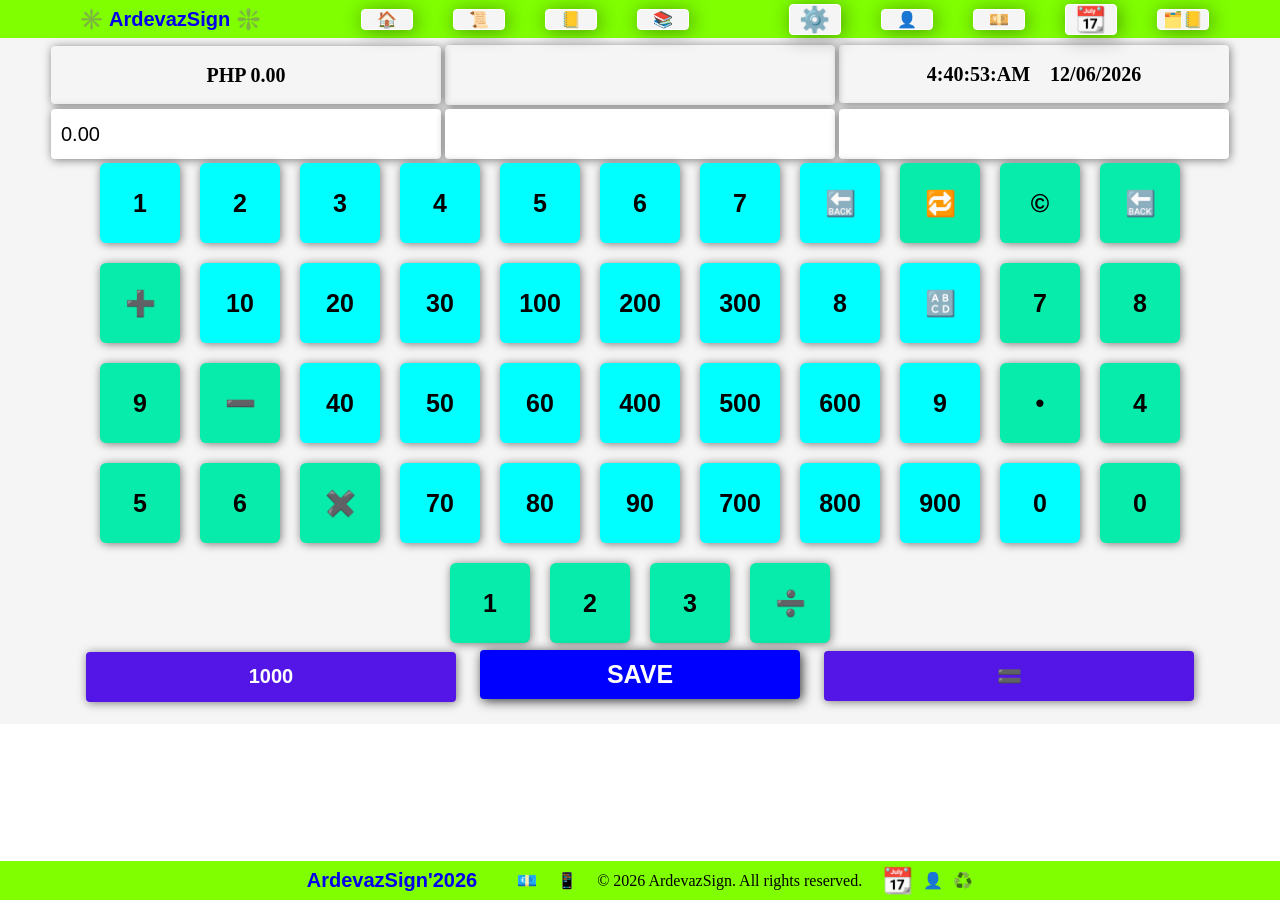
==== index.html @ 174a5bce "Initialize repository pos project" ====
<!DOCTYPE html>
<html lang="en">
<head>
    <meta charset="UTF-8">
    <meta name="viewport" content="width=device-width, initial-scale=1.0">
    <title>🆕MCS POS</title>
    <link rel="stylesheet" href="../css/style.css">
    <style>
     .calendar{
            width: 350px;
            /* height: 350px; */
            margin: 0 auto;
            background: white;
            border-radius: 10px;
            box-shadow: 0 4px 10px rgba(0, 0, 0, 0.5);
            overflow: hidden;
        }
        .header{
            display: flex;
            justify-content: space-between;
            align-items: center;
            background: #007bff;
           color: white;
           padding: 15px;
        }
        .header button {
            background: none;
            border: none;
            color: white;
            font-size: 20px;
            cursor: pointer;
            padding:  5px 10px;
        }
        .header button:hover{
            background: rgba(255, 255, 255, 0.2);
            border-radius: 5px;
        }
        .weekdays, .days{
            display: grid;
            grid-template-columns: repeat(7, 1fr);
            text-align: center;
        }
        .weekdays{
            background: #f0f0f0;
            padding: 10px 0;
            font-weight: 600;
            font-size: 14px;
        }
        .days {
            padding: 10px;
            gap: 5px;
        }
        .days div{
            padding: 10px;
            cursor: pointer;
            border-radius: 5px;
        }
        .days div:hover{
            background: #e3f2fd;
        }
        .days .today {
            background: #007bff;
            color: white;
        }
        .days .other-month{
            color: #ccc;
        }
        .days .selected{
            background: #28a745;
            color: white;
        }
        .sun{
            background: red;
            color: white;
        }
        .sat{
            background: blue;
            color: white;
        }
        .calendarContainer{
            display: none;
          padding: 10px;
          background-color: #28a745;
          position: absolute;
          top:40px;
          right: 20px;
          border-radius: 4px;
        }
        .closeCalendar{
          margin: 10px;
          text-align: center;
          float: right;
          width: 25px;
          height: 25px;
          border-radius: 50%;
          font-size: 25px;
          color: white;
          padding: 2px;
          background: darkolivegreen;
          margin-bottom: 10px;
          cursor: pointer;
        }
        .closeCalendar:hover{
          background: white;
          color: red;
        }
    </style>
</head>
<body>
    <header class="main-header">
        <nav class="nav-menu">
            <span class="logo" ><a href="#">✳️ ArdevazSign ❇️</a></span>
            <ul class="head-list-holder">
                <li class="headList"><a href="#"></a>🏠</li>
                <li class="headList"><a href="./html/salesHistory.html">📜</a></li>
                <li class="headList"><a href="./html/salesList.html">📒</a></li>
                <li class="headList"><a href="./html/salesViewer.html">📚</a></li>
            </ul>
            <ul class="head-list-holder">
                <li class="headList"><button onclick="showModal()">⚙️</button></li>
                <li class="headList"> <a href="./login.html">👤</a> </li>
                <li class="headList">
                    <a href="./html/cashTracker.html">💴</a>
               </li>
                <li class="headList"><button onclick="openCalendar()">📆</button></li>
                <li class="headList"><a href="./html/notes.html">🗂️📒</a></li>
            </ul>
        </nav>
    </header>
    <!-- Main Holder -->
    <section class="section-one">
        <!-- Display Holder Start Here -->
        <div class="firstRowDisplay">
            <!-- Display 1 -->
             <div class="holder-input" id="display1">
               <div class="main-input total-amount" id="totalDisplay" >Total Amount : </div>
             </div>
             <!-- Display 2 -->
             <div id="display2">
               <div class="main-input savedDisplay"  id="savedDisplay" ></div>
             </div>
             <!-- Display 3 -->
             <div class="display" id="display3">
             <div id="clock" class="main-input total-amount" >
                <div  id="time">00:00:00 AM</div>
                <div  id="date">MM/DD/YYYY</div>
             </div>
             </div>
             <!-- ---------- -->
        </div>
        <div class="secondRow">
            <!-- Display 4 -->
          <div class="display" id="display4">
             <input class="main-input" value="0.00" type="text" id="mainDisplay" readonly>
          </div>
          <!-- Display 5 -->
           <div class="display" id="display5">
             <input class="main-input" type="text" id="calculatorInput" readonly>
           </div>
           <!-- Display 6 -->
            <div class="display" id="display6">
             <input class="main-input" type="text" id="monitorInput"   readonly>
          </div>
            <!-- --------- -->
        </div>
        <!-- Display Holder End Here -->
         <!-- Product Holder -->
        <div class="product-holder">
         <!-- 1 -->
        <div>
             <button class="product" onclick="addNumber(1)">1</button>
        </div>
        <!-- 2 -->
        <div>
           
              <button class="product" onclick="addNumber(2)">2</button>
        </div>
        <!-- 3 -->
        <div>
               <button class="product" onclick="addNumber(3)">3</button>
        </div>
        <!-- 4 -->
        <div>
              <button class="product" onclick="addNumber(4)">4</button>
        </div>
        <!-- 5 -->
        <div>
              <button class="product" onclick="addNumber(5)">5</button>
        </div>
        <!-- 6 -->
        <div>
              <button class="product" onclick="addNumber(6)">6</button>
        </div>
        <!-- 7 -->
        <div>
              <button class="product" onclick="addNumber(7)">7</button>
        </div>
        <!-- File -->
        <div>
           
              <button class="product"  onclick="removeLast()" >🔙</button>
        </div>
        <!-- List -->
        <div>
              <button class="productCal" id="switchBtn" onclick="switchInput()">🔁</button>
        </div>
        <!-- Clear -->
        <div>
               <button class="productCal" onclick="clearActive()">©️</button>
        </div>
        <!-- 7 deleteLast() -->
        <div>
               <button class="productCal" onclick="deleteToLeft() ">🔙</button>
        </div>
        <!-- + -->
        <div>
              <button class="productCal" onclick=" typeNumber('+')">➕</button>
        </div>
        <!-- 2nd Line -->
         <!-- 10 -->
        <div>
                <button class="product" onclick="addNumber(10)">10</button>
        </div>
        <!-- 20 -->
        <div>
               <button class="product" onclick="addNumber(20)">20</button>
        </div>
        <!-- 30 -->
        <div>
                <button class="product" onclick="addNumber(30)">30</button>
        </div>
        <!-- 100 -->
        <div>
                <button class="product" onclick="addNumber(100)">100</button>
        </div>
        <!-- 200 -->
        <div>
                 <button class="product" onclick="addNumber(200)">200</button>
        </div>
        <!-- 300 -->
        <div>
               <button class="product" onclick="addNumber(300)">300</button>
        </div>
        <!-- 8 -->
        <div>
                 <button class="product" onclick="addNumber(8)">8</button>
        </div>
        <!-- Vacant -->
        <div>
                 <button class="product" ><a class="historyIcon" href="salesHistory.html">🔠</a></button>
        </div>
        <!-- 7 -->
        <div>
               <button class="productCal" onclick="typeNumber('7')">7</button>
        </div>
        <!-- 8 -->
        <div>
                <button class="productCal" onclick="typeNumber('8')">8</button>
        </div>
        <!-- 9 -->
        <div>
                 <button class="productCal" onclick="typeNumber('9')">9</button>
        </div>
        <!-- - -->
        <div>
                 <button class="productCal" onclick=" typeNumber('-')">➖</button>
        </div>
        <!-- 3rd Line -->
        <div>
               <button class="product" onclick="addNumber(40)">40</button>
        </div>
        <div>
              <button class="product" onclick="addNumber(50)">50</button>
        </div>
        <div>
               <button class="product" onclick="addNumber(60)">60</button>
        </div>
        <div>
                <button class="product" onclick="addNumber(400)">400</button>
        </div>
        <div>
                <button class="product" onclick="addNumber(500)">500</button>
        </div>
        <div>
               <button class="product" onclick="addNumber(600)">600</button>
        </div>
        <div>
                <button class="product" onclick="addNumber(9)">9</button>
        </div>
        <div>
                 <button class="productCal"  onclick=" typeNumber('.')"> •</button>
        </div>
        <div>
               <button class="productCal" onclick="typeNumber('4')">4</button>
        </div>
        <div>
               <button class="productCal" onclick="typeNumber('5')">5</button>
        </div>
        <div>
                <button class="productCal" onclick="typeNumber('6')">6</button>
        </div>
        <div>
                <button class="productCal" onclick="typeNumber('*')">✖️</button>
        </div>
        <!-- Last line -->
        <div>
               <button class="product" onclick="addNumber(70)">70</button>
        </div>
        <div>
               <button class="product" onclick="addNumber(80)">80</button>
        </div>
        <div>
             <button class="product" onclick="addNumber(90)">90</button>
        </div>
        <div>
               <button class="product" onclick="addNumber(700)">700</button>
        </div>
        <div>
                <button class="product" onclick="addNumber(800)">800</button>
        </div>
        <div>
               <button class="product" onclick="addNumber(900)">900</button>
        </div>
        <div>
                <button class="product" onclick="appendToMain('0')">0</button>
        </div>
        <div>
              <button class="productCal" type="button" onclick=" typeNumber('0')">0</button>
        </div>
        <div>
            <button class="productCal" type="button"  onclick="typeNumber('1')">1</button>
        </div>
        <div>
            <button class="productCal" type="button"  onclick="typeNumber('2')">2</button>
        </div>
        <div>
            <button class="productCal" type="button"  onclick="typeNumber('3')" >3</button>
        </div>
        <div>
                <button class="productCal" type="button" onclick=" typeNumber('/')">➗</button>
        </div>
        <!-- marked as 101 Holder -->
        </div>
        <!-- end pannels -->
        <div class="bottomBtn">
             <button class="main-input onethao" type="button" onclick="addNumber(1000)">1000</button>
             <button class="saveBtn" onclick="saveValue()">SAVE</button>
             <button class="main-input onethao" type="button"  onclick="calculateCalculator()">🟰</button>
        </div>
        
</div>
<!-- Product Holder End Tag -->
     
    </section>
    <!-- Main  -->
    <footer>
        <span class="footer-logo">
            <a href="#">ArdevazSign'2026 </a>
        </span>
        <ul class="footer-menu">
            <li><a href="#">💶</a></li>
            <li><a href="#">📱</a></li>
        </ul>
        <p> &copy; <span id="copyYear" > </span> ArdevazSign. All rights reserved. </p>
        <ul>
            <li><button onclick="openCalendar()">📆</button></li>
            <li>👤</li>
            <li>♻️</li>
        </ul>

    </footer>
    <!-- Modal Settings -->
     <div class="setting-container" id="myModal">
        <div class="setting-content">
           
            <span class="close" onclick="hideModal()">&times;</span>

        <h3 class="switchTitle" >Settings</h3>
      <div class="setting-holder">
        <!-- Display 1 -->
        <span class="labelSwitch">Display 1</span>
       <label class="switch">
        <input class="inputSwitch" type="checkbox" onchange="toggleTheme('totalDisplay')">
        <span class="slider"></span>
       </label>
       <!-- Display 2 -->
        <span class="labelSwitch">Display 2</span>
       <label class="switch">
        <input class="inputSwitch" type="checkbox" onchange="toggleTheme('savedDisplay')">
        <span class="slider"></span>
       </label>
       <!-- Display 3 -->
        <span class="labelSwitch">Displayn 3</span>
       <label class="switch">
        <input class="inputSwitch" type="checkbox" onchange="toggleTheme('clock')">
        <span class="slider"></span>
       </label>
       <!-- Display 4 -->
        <span class="labelSwitch">Display 4</span>
       <label class="switch">
        <input class="inputSwitch" type="checkbox" onchange="toggleTheme('mainDisplay')">
        <span class="slider"></span>
       </label>
       <!-- Display 5 -->
       <span class="labelSwitch">Display 5</span>
       <label class="switch">
        <input class="inputSwitch" type="checkbox" onchange="toggleTheme('calculatorInput')">
        <span class="slider"></span>
       </label>
       <!-- Display 6 -->
        <span class="labelSwitch">Display 6</span>
       <label class="switch">
        <input class="inputSwitch" type="checkbox" onchange="toggleTheme('monitorInput')">
        <span class="slider"></span>
       </label>
       </div>
        </div>
     </div>

     <!-- --- --- --- Calendar --- --- --- --- -->
        <div class="calendarContainer" id="calendarModal">
            <span class="closeCalendar" onclick="hideCalendar()">&times;</span>
    <div class="calendar">
        <div class="header">
            <button id="prevBtn">&lt;</button>
            <h3 id="monthYear"></h3>
            <button id="nextBtn">&gt;</button>
        </div>

        <div class="weekdays">
            <div class="sun">Sun</div>
            <div>Mon</div>
            <div>Tue</div>
            <div>Wed</div>
            <div>Thu</div>
            <div>Fri</div>
            <div class="sat">Sat</div>
        </div>

             <div class="days" id="days"></div>
    </div>
    </div>
   <!-- ----- --- Calendar end here --- -----  -->
    <script>
        // Modal Hide & Show
        const calendarModal = document.getElementById('calendarModal');
        const modal = document.getElementById('myModal');

        // Show modal
        function showModal() {
            modal.style.display = 'block';
        }
        function openCalendar(){
          calendarModal.style.display = 'block';
        }
        // Hide Modal
        function hideModal() {
            modal.style.display = 'none';
        }
        function hideCalendar() {
          calendarModal.style.display = 'none';
        }
        // close when click outside modal
        window.onclick = function(event) {
            if (event.target === modal) {
                hideModal();
            }
        }
        window.onclick = function(e) {
            if (e.target === calendarModal) {
                hideCalendar();
            }
        }
        // close when ESC
        document.addEventListener('keydown', function(event) {
            if (event.key === 'Escape') {
                hideModal();
            }
        });
        document.addEventListener('keydown', function(e) {
            if (e.key === 'Escape') {
                hideCalendar();
            }
        });
        // ----------------------------- for settings ---------


const allIds = [
  "totalDisplay",
  "savedDisplay",
  "clock",
  "mainDisplay",
  "calculatorInput",
  "monitorInput"
];

// Toggle Theme
function toggleTheme(idName) {
  const display = document.getElementById(idName);

  // toggle dark class
  display.classList.toggle("dark");

  // save theme
  const theme = display.classList.contains("dark")
    ? "dark"
    : "light";

  localStorage.setItem(idName + "Theme", theme);
}

// Load Saved Themes
function loadThemes() {
  allIds.forEach(id => {
    const display = document.getElementById(id);

    if (!display) return;

    const savedTheme = localStorage.getItem(id + "Theme");

    // checkbox
    const checkbox = document.querySelector(
      `input[onchange="toggleTheme('${id}')"]`
    );

    if (savedTheme === "dark") {
      display.classList.add("dark");

      if (checkbox) {
        checkbox.checked = true;
      }
    } else {
      display.classList.remove("dark");

      if (checkbox) {
        checkbox.checked = false;
      }
    }
  });
}

// Run when page loads
window.addEventListener("DOMContentLoaded", loadThemes);

document.getElementById('copyYear').textContent = new Date().getFullYear();

// ==============================================================Calendar

   let currentDate = new Date();
        let selectedDate = null;

        const monthYear = document.getElementById('monthYear');
        const daysContainer= document.getElementById('days');

        function renderCalendar() {
            const year = currentDate.getFullYear();
            const month = currentDate.getMonth();

            // Month name + year to header
            const monthNames = ["January", "February", "March", "April", "May", "June", "July", "August", "September", "October", "November","December"];

            monthYear.textContent = `${monthNames[month]} ${year}`;


            //  First day ng month at total days
            const firstDay = new Date(year, month, 1).getDay();
            const daysInMonth = new Date(year, month + 1, 0).getDate();
            const daysInPrevMonth = new Date(year, month, 0).getDate();

            daysContainer.innerHTML = ''; 


            // Previous month 

            for (let i = firstDay; i > 0;  i--) {
                const day = document.createElement('div');
                day.textContent = daysInPrevMonth - i + 1;
                day.classList.add('other-month');
                daysContainer.appendChild(day);
            }

            // current month days
            const today = new Date();
            for(let i = 1; i <= daysInMonth; i++) {
                const day = document.createElement('div');
                day.textContent = i;

                // Highlight today
                if (i === today.getDate() && month === today.getMonth() && year === today.getFullYear()) {
                    day.classList.add('today');
                }

                // Click to select date
                day.addEventListener('click', () => {
                    selectedDate = new Date(year, month, i);
                    document.querySelectorAll(' .days div').forEach(d => d.classList.remove('selected'));
                    day.classList.add('selected');
                    alert(`Selected: ${selectedDate.toDateString()}`);
                });
                daysContainer.appendChild(day);
            }

            // Next month na days para mapuno 6 rows
            const totalCells = firstDay + daysInMonth;
            const nextDays = totalCells > 35 ? 42 - totalCells : 35 - totalCells;

            for (let i = 1; i <= nextDays; i++) {
                const day = document.createElement('div');
                day.textContent = 1;
                day.classList.add('other-month');
                daysContainer.appendChild(day);
            }
        }

        // Next month
        document.getElementById('nextBtn').addEventListener('click', () => {
            currentDate.setMonth(currentDate.getMonth() + 1);
            renderCalendar();
        });

        // Previous month
        document.getElementById('prevBtn').addEventListener('click', () => {
            currentDate.setMonth(currentDate.getMonth() - 1);
            renderCalendar();
        });

        // Initial render
        renderCalendar();


    </script>
    <!--   Modal End Here -->
       <script src="../components/scriptA.js"></script>
       <script src="../components/scriptB.js"></script>
   
    
</body>
</html>
---- css/style.css ----
* {
  margin: 0;
  padding: 0;
}
a {
  text-decoration: none;
}
ul li {
  list-style: none;
}
ul {
  display: flex;
  align-items: center;
  justify-content: center;
  column-gap: 10px;
}
.logo a{
  font-family: Verdana, Geneva, Tahoma, sans-serif;
  font-size: 20px;
  font-weight:700 ;
}
.main-header {
  display: flex;
  align-items: center;
  justify-content: center;
  z-index: 101;
  position: fixed;
  top: 0;
  width: 100%;
  height: 30px;
  padding: 4px;
  background-color: chartreuse;
}
.head-list-holder {
  display: flex;
  column-gap: 40px;
}
.headList {
  border-radius: 4px;
  display: flex;
  align-items: center;
  justify-content: center;
  width: 50px;
  background-color: whitesmoke;
  box-shadow: 2px 2px 20px rgba(0, 0, 0, 0.4);
  cursor: pointer;
  border: 1px solid white;
}
.headList:active {
  transform: scale(0.8);
  box-shadow: 15px 15px 15px rgba(0, 0, 0, 0.8);
}
.headList:hover {
  background-color: gray;
  border: 1px solid white;
}
.nav-menu {
  column-gap: 100px;
  justify-content: center;
  align-items: center;
  display: flex;
}
.dailyListHistory {
  margin-top: 40px;
}
.history-section {
  position: relative;
  margin-top: 50px;
  padding: 10px;
}
.section-one {
  position: relative;
  margin-top: 35px;
}
.totalDisplay {
  display: flex;
  justify-content: center;
  align-items: center;
  text-align: left;
}
.main-input {
  font-size: 20px;
  padding: 0px 10px;
  border-radius: 4px;
  border: none;
  box-shadow: 1px 1px 10px rgba(0, 0, 0, 0.5);
  margin-top: 2px;
  width: 370px;
  height: 50px;
  margin-bottom: 2px;
  transition: 0.3s;
}
.main-input.dark {
  background: black;
  color: white;
  border-color: #555;
}
/* ------- Display Pannel ---------- */
.bottomBtn{
  margin-top: 6px;
}
.firstRowDisplay {
  margin-top: 8px;
  display: flex;
  column-gap: 4px;
}
.secondRow {
  display: flex;
  column-gap: 4px;
  margin-bottom: 2px;
}
.saved-value {
  font-weight: 700;
  margin-right: 120px;
}
.saved-time {
  font-weight: 600;
  color: blue;
  font-size: 12px;
}
.savedDisplay {
  overflow-x: hidden;
  padding: 5px 10px;
  font-size: 16px;
  font-weight: 700;
}
/* --------------------------------- */
.product-holder {
  display: flex;
  align-items: center;
  justify-content: center;
  flex-wrap: wrap;
  gap: 20px;
  padding: 0 80px;
}
.product {
  background-color: aqua;
  border-radius: 6px;
  width: 80px;
  height: 80px;
  box-shadow: 1px 1px 10px rgba(0, 0, 0, 0.5);
  cursor: pointer;

  display: flex;
  justify-content: center;
  align-items: center;
}
.product:hover {
  background-color: gray;
}
.product:active {
  transform: scale(0.95);
  background: chartreuse;
  box-shadow: 15px 15px 15px rgba(0, 0, 0, 0.8);
}
.productCal {
  background-color: rgb(8, 236, 171);
  border-radius: 6px;
  width: 80px;
  height: 80px;
  box-shadow: 1px 1px 10px rgba(0, 0, 0, 0.5);
  cursor: pointer;

  display: flex;
  justify-content: center;
  align-items: center;
}
.productCal:hover {
  background-color: gray;
}
.productCal:active {
  transform: scale(0.95);
  background: chartreuse;
  box-shadow: 15px 15px 15px rgba(0, 0, 0, 0.8);
}
button {
  background-color: transparent;
  border: none;
  font-size: 25px;
  font-weight: 600;
}
h1,
h3 {
  text-align: center;
}
h4 {
  font-size: 40px;
  font-weight: 600;
}
.section-one {
  display: flex;
  flex-direction: column;
  justify-content: center;
  align-items: center;
  background-color: whitesmoke;
  padding-bottom: 20px;
}
.saveBtn {
  border-radius: 4px;
  color: white;
  background-color: blue;
  padding: 10px;
  width: 320px;
  margin: 0 20px;
  box-shadow: 2px 2px 12px rgba(0, 0, 0, 0.8);
}
.saveBtn:hover {
  background-color: rgb(30, 255, 0);
  box-shadow: 6px 6px 10px rgba(0, 0, 0, 0.8);
}
.saveBtn:active {
  color: chartreuse;
  border: 1px solid chartreuse;
  transform: scale(0.99);
  background: gray;
  box-shadow: 10px 10px 15px rgba(0, 0, 0, 0.8);
}
.onethao {
  color: white;
  background-color: rgb(84, 22, 231);
}
.onethao:hover {
  background-color: green;
}
.onethao:active {
  transform: scale(0.95);
  background: chartreuse;
  box-shadow: 15px 15px 15px rgba(0, 0, 0, 0.8);
}
#clock {
  align-items: center;
  justify-content: center;
  display: flex;
  column-gap: 20px;
}
/* --- Sales History HTML --- */
.history-section {
  margin-top: 20px;
}
.history-title {
  border: 2px solid white;
  padding: 4px 0;
  background-color: #555;
  color: white;
  margin: 10px 0;
  text-align: center;
  box-shadow: 2px 2px 6px rgba(0, 0, 0, 0.4);
}
.history-title2 {
  width: 94%;
  border: 2px solid white;
  padding: 4px 0;
  background-color: #555;
  color: white;
  margin: 10px 0;
  text-align: center;
  box-shadow: 2px 2px 6px rgba(0, 0, 0, 0.4);
}
/* --- Total Amount CSS*/
.title-holder {
  display: flex;
  align-items: center;
  justify-content: center;
}
.holder-input {
  display: flex;
  justify-content: center;
  align-items: center;
}
.total-amount {
  display: flex;
  justify-content: center;
  align-items: center;
  padding: 4px 10px;
  text-align: center;
  font-size: 20px;
  font-weight: 700;
}
.history-holder {
  background-color: gainsboro;
  width: 100vw;
  height: 100vh;
}
.history-list {
  background-color: #e7e5e5;
  gap: 4px;
  margin: 0;
  padding: 20px;
  overflow-x: auto;
  overflow-y: hidden;
}
.item-holder {
  flex-shrink: 0;
  display: inline-flex;
  height: 100%;
  width: 400px;
  background-color: rgb(0, 0, 0);
  column-gap: 10px;
  margin-bottom: 2px;
  padding: 5px 10px 5px 20px;
}
.value {
  width: 100px;
  color: whitesmoke;
  font-size: 18px;
  font-weight: 700;
}
.time {
  font-size: 14px;
  width: 200px;
  color: chartreuse;
  display: flex;
  flex-direction: row;
}
.deleteBtn {
  cursor: pointer;
  font-size: 16px;
  border-radius: 4px;
  width: 100px;
  background-color: white;
}
.deleteBtn:hover {
  background-color: red;
  color: white;
}
.empty {
  background-color: #dc3545;
  font-size: 40px;
  color: white;
  text-align: center;
  padding: 20px;
}
.peso {
  color: yellow;
}
/* --- For Modal ------- */
.deleteModal {
  display: none;
  position: fixed;
  top: 0;
  left: 0;
  width: 100%;
  height: 100%;
  background: rgba(0, 0, 0, 0.5);
  justify-content: center;
  align-items: center;
}
.modalContent {
  background-color: #333;
  padding: 20px;
  border-radius: 10px;
  text-align: center;
}
.modalBtn {
  /* background-color: #6c757d; */
  background: #dc3545;
  color: white;
  padding: 10px 20px;
  border: none;
  border-radius: 5px;
  margin: 5px;
}
.historyIcon {
  text-decoration: none;
}
/* ----- For Daily Summary Data  ----- */
.day-item {
  width: 480px;
  gap: 2px;
  padding: 5px;
  display: flex;
  align-items: center;
  justify-content: center;
}
.dayItemHolder {
  border: .5px solid rgb(243, 235, 235);
  padding: 4px 2px;
  background-color: #f1eaeb;
  display: flex;
  column-gap: 2px;
  align-items: center;
  justify-content: center;
  box-shadow: 2px 2px 6px rgba(0, 0, 0, 0.5);
}
.date {
  border: 1px solid white;
  padding: 4px 0;
  color: aliceblue;
  background: #333;
  width: 160px;
  font-size: 16px;
  font-weight: 600;
  text-align: center;
}
.count {
  border: 1px solid white;
  text-align: center;
  background-color: rgb(169, 10, 237);
  color: white;
  width: 150px;
  font-size: 18px;
  font-weight: 600;
  padding: 2px 0;
}
.amount {
  padding: 4px 2px;
  border: 4px solid white;
  background-color: #007bff;
  color: white;
  text-align: center;
  width: 120px;
  font-size: 18px;
  font-weight: 600;
  box-shadow: 2px 2px 6px rgba(0, 0, 0, 0.5);
}
/* --- Setting / Modal  Dark & Light Mode --- */
.setting-container {
  padding: 10px;
  display: none;
  position: absolute;
  width: 100%;
  height: 100%;
  top: 0;
  background: rgba(0, 0, 0, 0.4);
}
.setting-content {
  border-radius: 10px;
  padding: 40px;
  margin: 20px;
  background-color: #ffffff;
  width: 150px;
  height: 350px;
  position: absolute;
  top: 5%;
  right: 4%;
  box-shadow: 4px 4px 20px rgba(252, 252, 252, 0.5);
}
.setting-holder {
  padding: 20px;
  display: flex;
  justify-content: center;
  align-items: center;
  flex-direction: column;
  row-gap: 8px;
}
.switch {
  position: relative;
  width: 50px;
  height: 22px;
}
.switch .inputSwitch {
  opacity: 0;
  width: 0;
  height: 0;
}
.slider {
  box-shadow: 2px 2px 4px rgba(0, 0, 0, 0.5);
  border: 1px solid #fdfdfd;
  position: absolute;
  cursor: pointer;
  top: 0;
  left: 0;
  right: 0;
  bottom: 0;
  background: #9e9595;
  border-radius: 26px;
  transition: 0.3s;
}
.slider:before {
  position: absolute;
  content: '';
  height: 15px;
  width: 15px;
  left: 4px;
  bottom: 2px;
  border-radius: 50%;
  transition: 0.3s;
  background: white;
  box-shadow: 2px 2px 4px rgba(0, 0, 0, 0.4);
  border: 0.5px solid white;
}
.inputSwitch:checked + .slider {
  background: #0f0;
}
.inputSwitch:checked + .slider:before {
  transform: translateX(24px);
}
.close {
  cursor: pointer;
  border: 0.5px solid rgb(194, 190, 190);
  color: white;
  text-align: center;
  display: flex;
  justify-content: center;
  align-items: center;
  font-size: 24px;
  width: 24px;
  height: 24px;
  border-radius: 50%;
  background-color: #007bff;
  position: relative;
  float: right;
  top: -4%;
  right: -10%;
  box-shadow: 2px 2px 6px rgba(0, 0, 0, 0.5);
}
.close:hover {
  color: chartreuse;
  background-color: #6c6262;
}
.switchTitle {
  font-size: 20px;
  font-weight: 600;
  text-align: center;
}
.labelSwitch {
  text-align: center;
  font-weight: 600;
  font-size: 12px;
}
/* .display {
  background: black;
  color: black;
}
.display.dark {
  color: white;
  background: black;
} */
/* FOOTER */
footer {
  position: fixed;
  bottom: 0;
  right: 0;
  width: 100%;
  background-color: chartreuse;
  display: flex;
  justify-content: center;
  column-gap: 20px;
  align-items: center;
  padding: 5px 0;
}
.footer-logo {
  margin-right: 20px;
  font-size: 20px;
  font-weight: 600;
  font-family: sans-serif;
}
.footer-menu {
  display: flex;
  column-gap: 20px;
}

@media screen and (min-width: 1440px) {
  .product-holder {
    /* gap: 20px; */
    padding: 0 350px;
  }
}
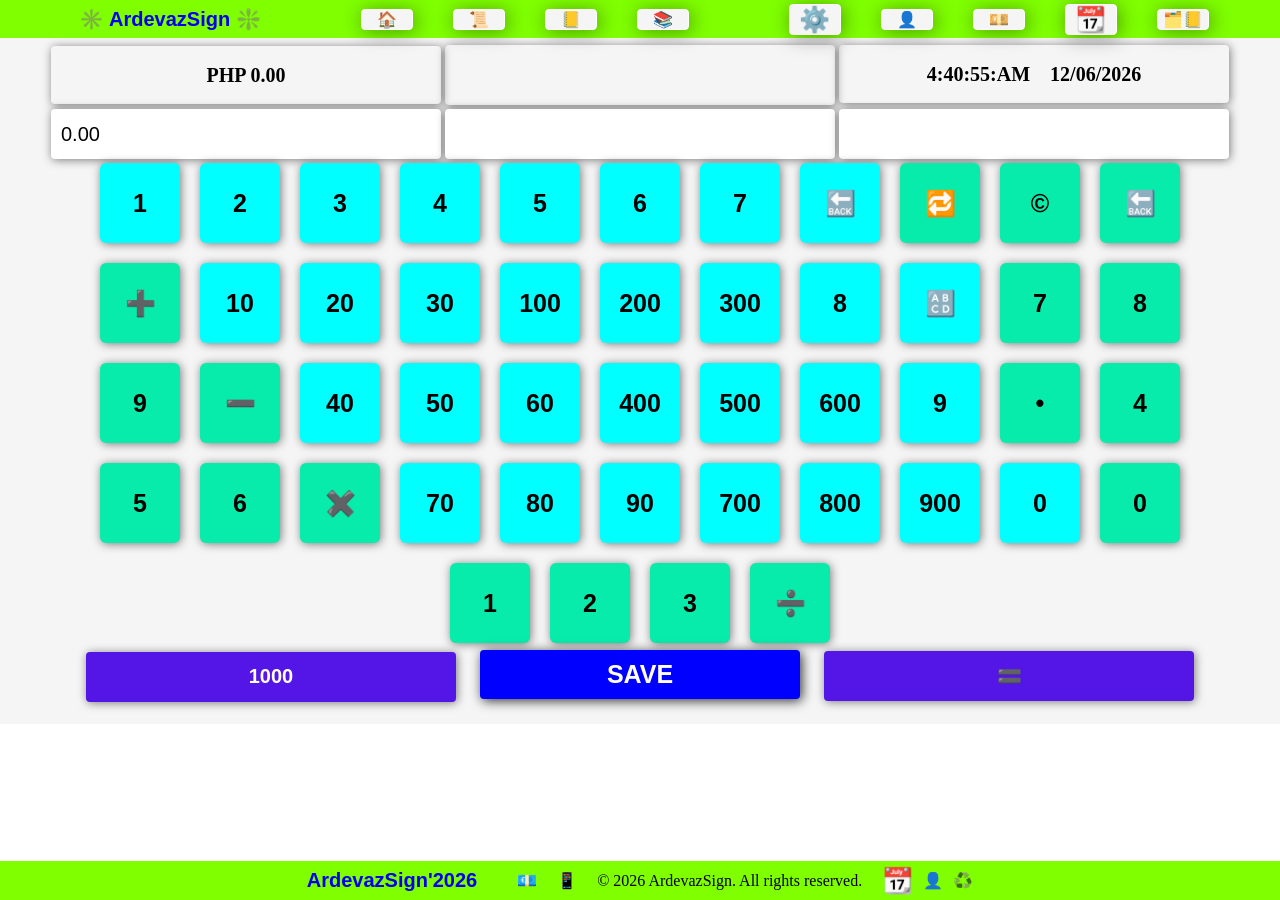
==== commit 215b7ed7: "Update index.html deploy changes" ====
--- a/index.html
+++ b/index.html
@@ -4,7 +4,7 @@
     <meta charset="UTF-8">
     <meta name="viewport" content="width=device-width, initial-scale=1.0">
     <title>🆕MCS POS</title>
-    <link rel="stylesheet" href="../css/style.css">
+    <link rel="stylesheet" href="css/style.css">
     <style>
      .calendar{
             width: 350px;
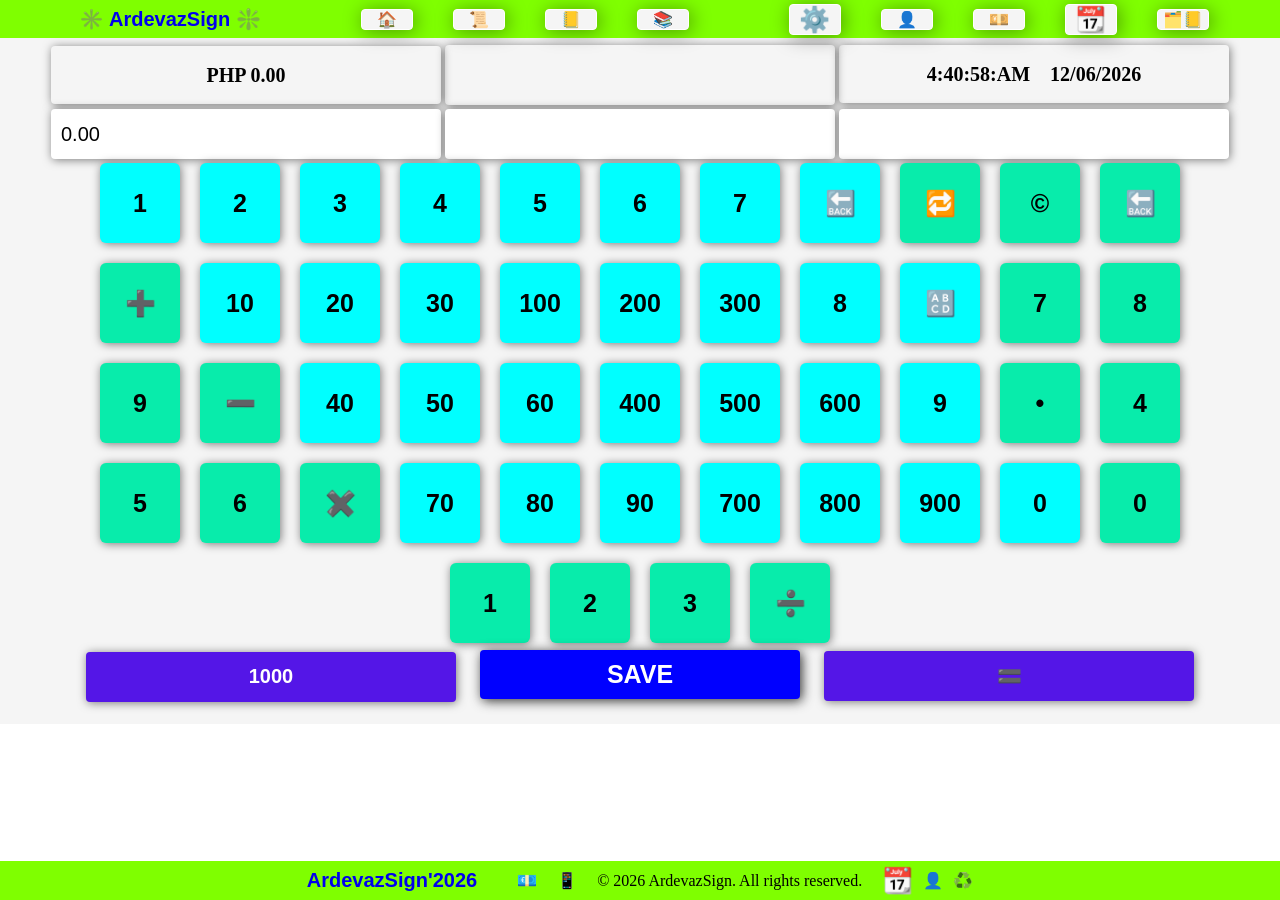
==== commit 57b27538: "links adjustment css and js links adjustment to html" ====
--- a/index.html
+++ b/index.html
@@ -8,7 +8,6 @@
     <style>
      .calendar{
             width: 350px;
-            /* height: 350px; */
             margin: 0 auto;
             background: white;
             border-radius: 10px;
@@ -630,8 +629,8 @@
 
     </script>
     <!--   Modal End Here -->
-       <script src="../components/scriptA.js"></script>
-       <script src="../components/scriptB.js"></script>
+       <script src="components/scriptA.js"></script>
+       <script src="components/scriptB.js"></script>
    
     
 </body>
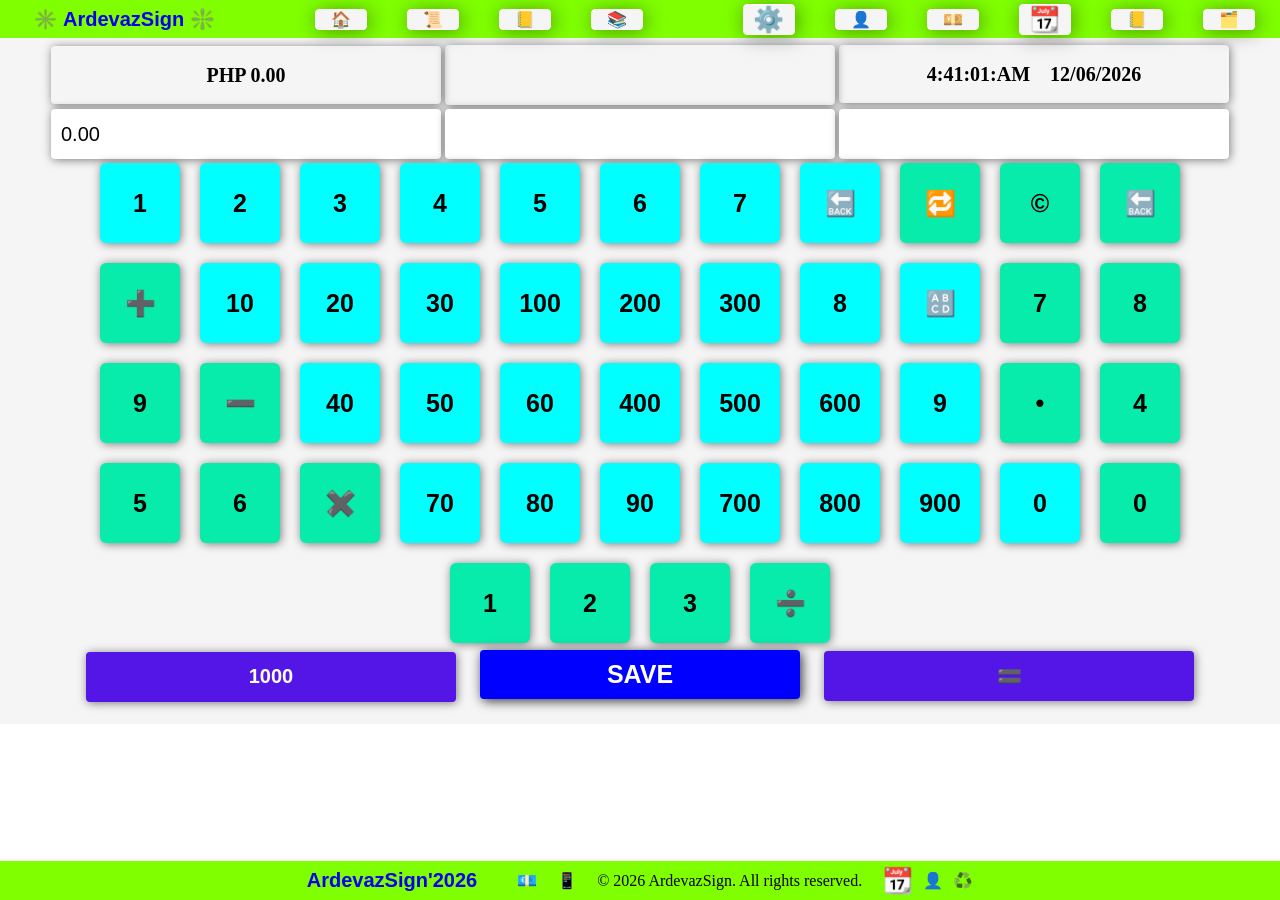
==== commit 59b37d65: "commit additional delivery html" ====
--- a/index.html
+++ b/index.html
@@ -110,7 +110,7 @@
         <nav class="nav-menu">
             <span class="logo" ><a href="#">✳️ ArdevazSign ❇️</a></span>
             <ul class="head-list-holder">
-                <li class="headList"><a href="#"></a>🏠</li>
+                <li class="headList"><a href="#">🏠</a></li>
                 <li class="headList"><a href="./html/salesHistory.html">📜</a></li>
                 <li class="headList"><a href="./html/salesList.html">📒</a></li>
                 <li class="headList"><a href="./html/salesViewer.html">📚</a></li>
@@ -122,7 +122,8 @@
                     <a href="./html/cashTracker.html">💴</a>
                </li>
                 <li class="headList"><button onclick="openCalendar()">📆</button></li>
-                <li class="headList"><a href="./html/notes.html">🗂️📒</a></li>
+                <li class="headList"><a href="./html/notes.html">📒</a></li>
+                <li class="headList"><a href="./html/delivery.html">🗂️</a></li>
             </ul>
         </nav>
     </header>
--- a/css/style.css
+++ b/css/style.css
@@ -14,10 +14,10 @@
   justify-content: center;
   column-gap: 10px;
 }
-.logo a{
+.logo a {
   font-family: Verdana, Geneva, Tahoma, sans-serif;
   font-size: 20px;
-  font-weight:700 ;
+  font-weight: 700;
 }
 .main-header {
   display: flex;
@@ -96,7 +96,7 @@
   border-color: #555;
 }
 /* ------- Display Pannel ---------- */
-.bottomBtn{
+.bottomBtn {
   margin-top: 6px;
 }
 .firstRowDisplay {
@@ -373,7 +373,7 @@
   justify-content: center;
 }
 .dayItemHolder {
-  border: .5px solid rgb(243, 235, 235);
+  border: 0.5px solid rgb(243, 235, 235);
   padding: 4px 2px;
   background-color: #f1eaeb;
   display: flex;
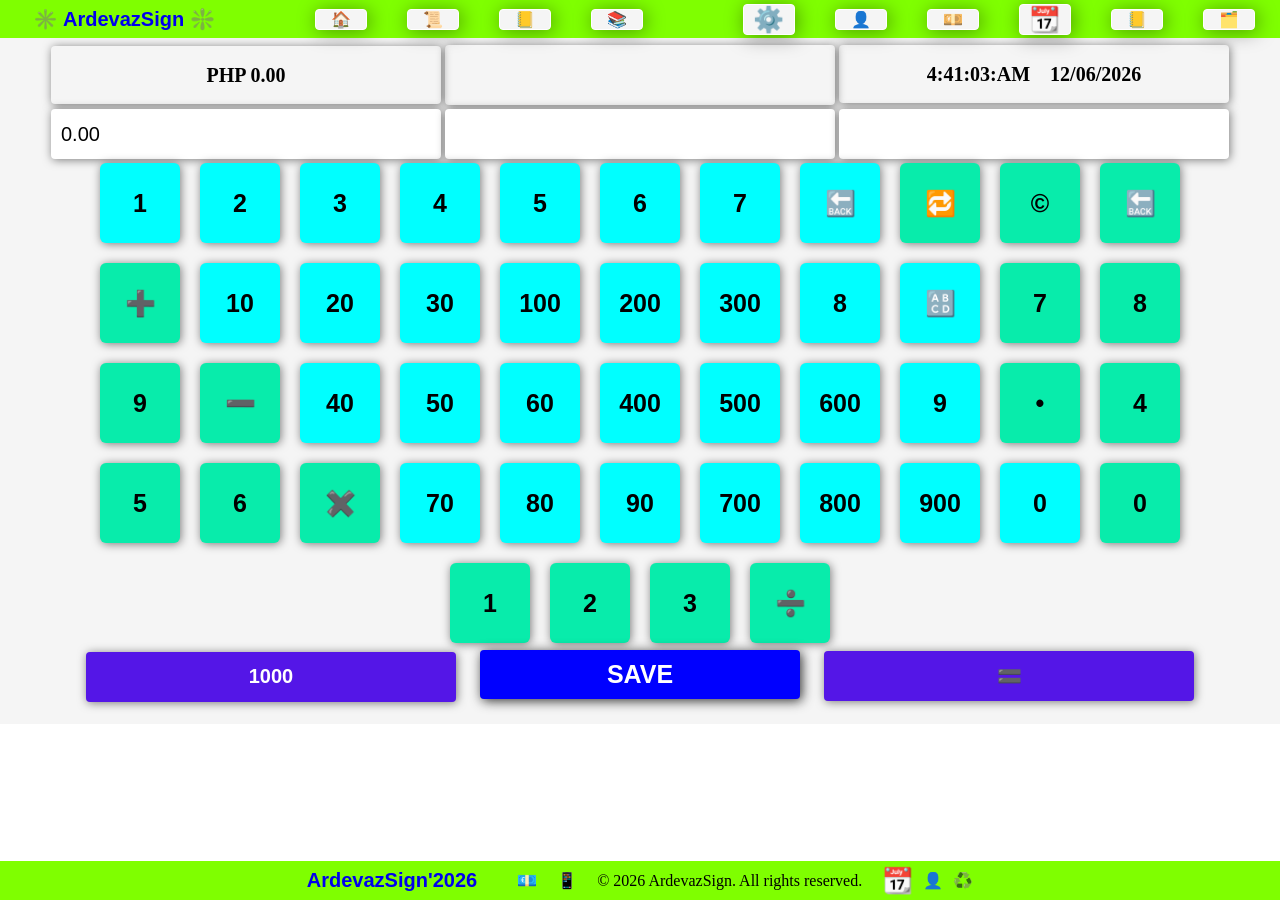
==== commit ecbb76ab: "screen fit to tablet for screen responsive code @ css" ====
--- a/index.html
+++ b/index.html
@@ -5,6 +5,7 @@
     <meta name="viewport" content="width=device-width, initial-scale=1.0">
     <title>🆕MCS POS</title>
     <link rel="stylesheet" href="css/style.css">
+    <!-- <link rel="stylesheet" href="css/styleMain.css"> -->
     <style>
      .calendar{
             width: 350px;
@@ -116,12 +117,12 @@
                 <li class="headList"><a href="./html/salesViewer.html">📚</a></li>
             </ul>
             <ul class="head-list-holder">
-                <li class="headList"><button onclick="showModal()">⚙️</button></li>
+                <li class="headList"><button class="buttonShowModal" onclick="showModal()">⚙️</button></li>
                 <li class="headList"> <a href="./login.html">👤</a> </li>
                 <li class="headList">
                     <a href="./html/cashTracker.html">💴</a>
                </li>
-                <li class="headList"><button onclick="openCalendar()">📆</button></li>
+                <li class="headList"><button class="buttonOpen" onclick="openCalendar()">📆</button></li>
                 <li class="headList"><a href="./html/notes.html">📒</a></li>
                 <li class="headList"><a href="./html/delivery.html">🗂️</a></li>
             </ul>
--- a/css/style.css
+++ b/css/style.css
@@ -115,7 +115,7 @@
 }
 .saved-time {
   font-weight: 600;
-  color: blue;
+  color: chartreuse;
   font-size: 12px;
 }
 .savedDisplay {
@@ -556,3 +556,70 @@
     padding: 0 350px;
   }
 }
+
+/* @media screen and (max-width: 480px) {
+
+} */
+
+/* @media screen and (max-width: 768px) {
+} */
+
+@media screen and (max-width: 1024px) {
+  body {
+    overflow-x: hidden;
+  }
+  .product-holder {
+    gap: 15px;
+    padding: 0 60px;
+    margin-top: 5px;
+  }
+  .product {
+    width: 60px;
+    height: 60px;
+  }
+  .productCal {
+    width: 60px;
+    height: 60px;
+  }
+
+  .logo a {
+    display: none;
+  }
+  .headList .buttonShowModal {
+    font-size: 16px;
+  }
+  .headList .buttonOpen {
+    font-size: 16px;
+  }
+  .head-list-holder {
+    column-gap: 10px;
+  }
+  .nav-menu {
+    column-gap: 40px;
+  }
+  .main-input {
+    font-size: 16px;
+    padding: 0px 8px;
+    margin-top: 1px;
+    width: 280px;
+    height: 40px;
+    margin-bottom: 2px;
+    transition: 0.3s;
+  }
+  .firstRowDisplay,
+  .secondRow {
+    border-radius: 4px;
+    background-color: rgb(29, 25, 25);
+  }
+  .saved-value {
+    color: gray;
+    margin-right: 80px;
+  }
+  .saved-time {
+    font-size: 10px;
+  }
+  .saveBtn {
+    font-size: 18px;
+    width: 300px;
+  }
+}
--- a/css/styleMain.css
+++ b/css/styleMain.css
@@ -0,0 +1,211 @@
+/* =========================
+   MOBILE RESPONSIVE DESIGN
+========================= */
+
+/* * {
+  box-sizing: border-box;
+  margin: 0;
+  padding: 0;
+}
+html,
+body {
+  width: 100%;
+  overflow-x: hidden;
+  font-family: Arial, sans-serif;
+} */
+
+/* Header */
+/* .main-header {
+  width: 100%;
+  padding: 8px;
+}
+
+.nav-menu {
+  display: flex;
+  flex-direction: column;
+  gap: 10px;
+  align-items: center;
+}
+
+.logo a {
+  font-size: 18px;
+  text-decoration: none;
+  color: white;
+}
+
+.head-list-holder {
+  display: flex;
+  flex-wrap: wrap;
+  justify-content: center;
+  gap: 6px;
+  list-style: none;
+}
+
+.headList a,
+.headList button {
+  font-size: 18px;
+  padding: 5px 8px;
+  border: none;
+  border-radius: 5px;
+  cursor: pointer;
+} */
+
+/* Main Section */
+/* .section-one {
+  width: 100%;
+  padding: 10px;
+} */
+
+/* Displays */
+/* .firstRowDisplay,
+.secondRow {
+  display: flex;
+  flex-direction: column;
+  gap: 10px;
+  width: 100%;
+}
+
+#display1,
+#display2,
+#display3,
+#display4,
+#display5,
+#display6 {
+  width: 100%;
+}
+
+.main-input {
+  width: 100%;
+  font-size: 18px;
+  padding: 12px;
+  border-radius: 8px;
+} */
+
+/* Product Holder */
+/* .product-holder {
+  margin-top: 15px;
+  display: grid;
+  grid-template-columns: repeat(4, 1fr);
+  gap: 8px;
+  width: 100%;
+} */
+
+/* Buttons */
+/* .product,
+.productCal,
+.saveBtn,
+.onethao {
+  width: 100%;
+  height: 55px;
+  border: none;
+  border-radius: 10px;
+  font-size: 18px;
+  cursor: pointer;
+} */
+
+/* Bottom Buttons */
+/* .bottomBtn {
+  display: grid;
+  grid-template-columns: 1fr 1fr 1fr;
+  gap: 8px;
+  margin-top: 15px;
+} */
+
+/* Footer */
+/* footer {
+  width: 100%;
+  padding: 15px 10px;
+  text-align: center;
+}
+
+.footer-menu {
+  display: flex;
+  justify-content: center;
+  gap: 10px;
+  list-style: none;
+  margin: 10px 0;
+} */
+
+/* Calendar Responsive */
+/* .calendarContainer {
+  width: 100%;
+  right: 0;
+  left: 0;
+  top: 0;
+  padding: 10px;
+}
+
+.calendar {
+  width: 100%;
+  max-width: 100%;
+}
+
+.days div {
+  padding: 8px;
+  font-size: 14px;
+} */
+
+/* Modal Responsive */
+/* .setting-container {
+  padding: 10px;
+}
+
+.setting-content {
+  width: 100%;
+  max-width: 100%;
+} */
+
+/* =========================
+   SMALL PHONES
+========================= */
+
+@media screen and (max-width: 480px) {
+  .logo a {
+    font-size: 15px;
+  }
+
+  .main-input {
+    font-size: 15px;
+    padding: 10px;
+  }
+
+  .product-holder {
+    grid-template-columns: repeat(4, 1fr);
+    gap: 6px;
+  }
+
+  .product,
+  .productCal {
+    height: 48px;
+    font-size: 15px;
+  }
+
+  .saveBtn,
+  .onethao {
+    height: 50px;
+    font-size: 15px;
+  }
+
+  .headList a,
+  .headList button {
+    font-size: 15px;
+    padding: 4px 6px;
+  }
+
+  #time {
+    font-size: 18px;
+  }
+
+  #date {
+    font-size: 13px;
+  }
+
+  .weekdays {
+    font-size: 12px;
+  }
+
+  .days div {
+    font-size: 12px;
+    padding: 6px;
+  }
+}
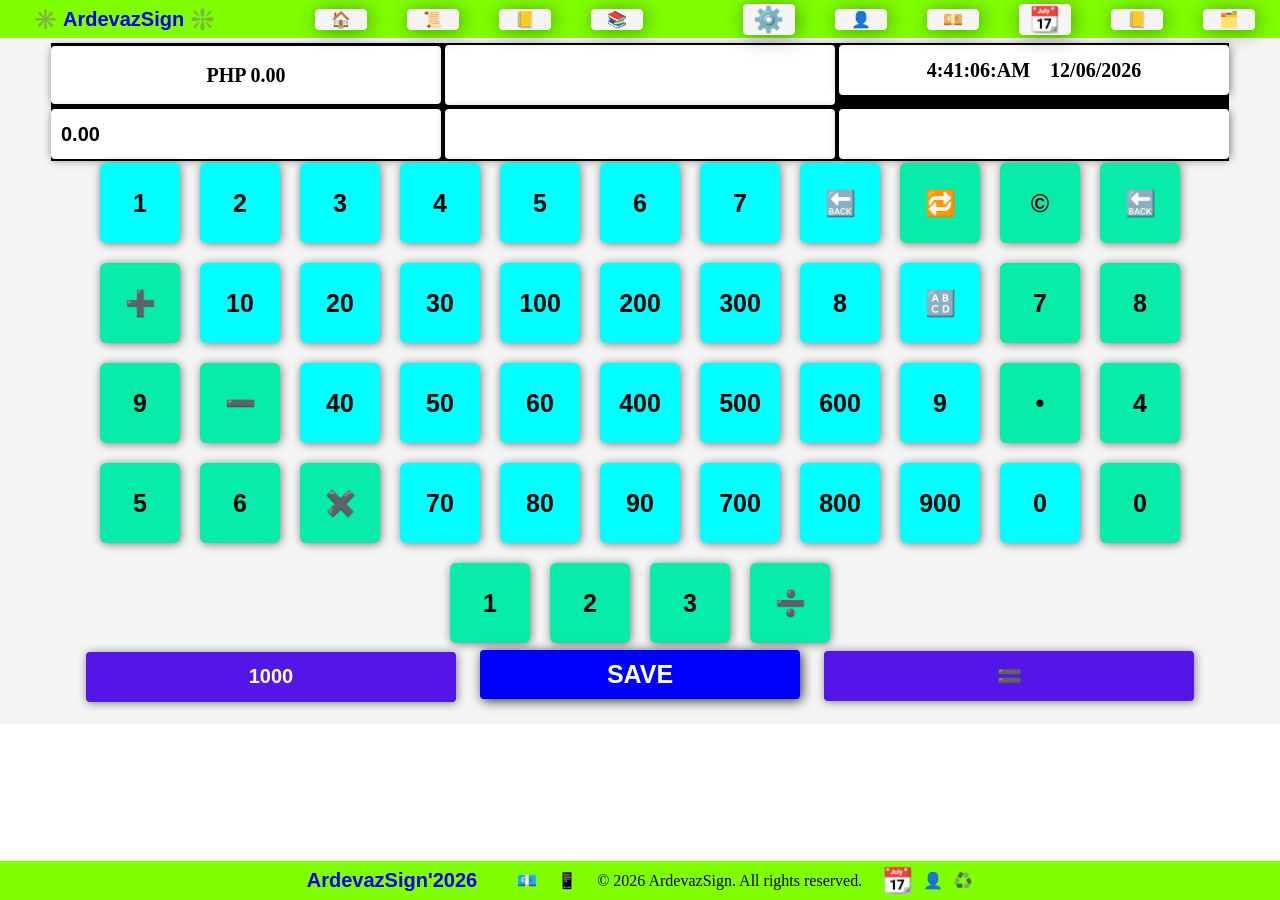
==== commit a1392d3b: "finalize responsive for tablet screen" ====
--- a/index.html
+++ b/index.html
@@ -142,7 +142,7 @@
              </div>
              <!-- Display 3 -->
              <div class="display" id="display3">
-             <div id="clock" class="main-input total-amount" >
+             <div id="clock" class="main-input " >
                 <div  id="time">00:00:00 AM</div>
                 <div  id="date">MM/DD/YYYY</div>
              </div>
--- a/css/style.css
+++ b/css/style.css
@@ -79,6 +79,8 @@
   text-align: left;
 }
 .main-input {
+  outline: none;
+  background-color: white;
   font-size: 20px;
   padding: 0px 10px;
   border-radius: 4px;
@@ -89,6 +91,8 @@
   height: 50px;
   margin-bottom: 2px;
   transition: 0.3s;
+  font-size: 20px;
+  font-weight: 700;
 }
 .main-input.dark {
   background: black;
@@ -100,11 +104,13 @@
   margin-top: 6px;
 }
 .firstRowDisplay {
+  background-color: black;
   margin-top: 8px;
   display: flex;
   column-gap: 4px;
 }
 .secondRow {
+  background-color: black;
   display: flex;
   column-gap: 4px;
   margin-bottom: 2px;
@@ -119,6 +125,7 @@
   font-size: 12px;
 }
 .savedDisplay {
+  background-color: white;
   overflow-x: hidden;
   padding: 5px 10px;
   font-size: 16px;
@@ -160,7 +167,6 @@
   height: 80px;
   box-shadow: 1px 1px 10px rgba(0, 0, 0, 0.5);
   cursor: pointer;
-
   display: flex;
   justify-content: center;
   align-items: center;
@@ -609,7 +615,6 @@
   .firstRowDisplay,
   .secondRow {
     border-radius: 4px;
-    background-color: rgb(29, 25, 25);
   }
   .saved-value {
     color: gray;
